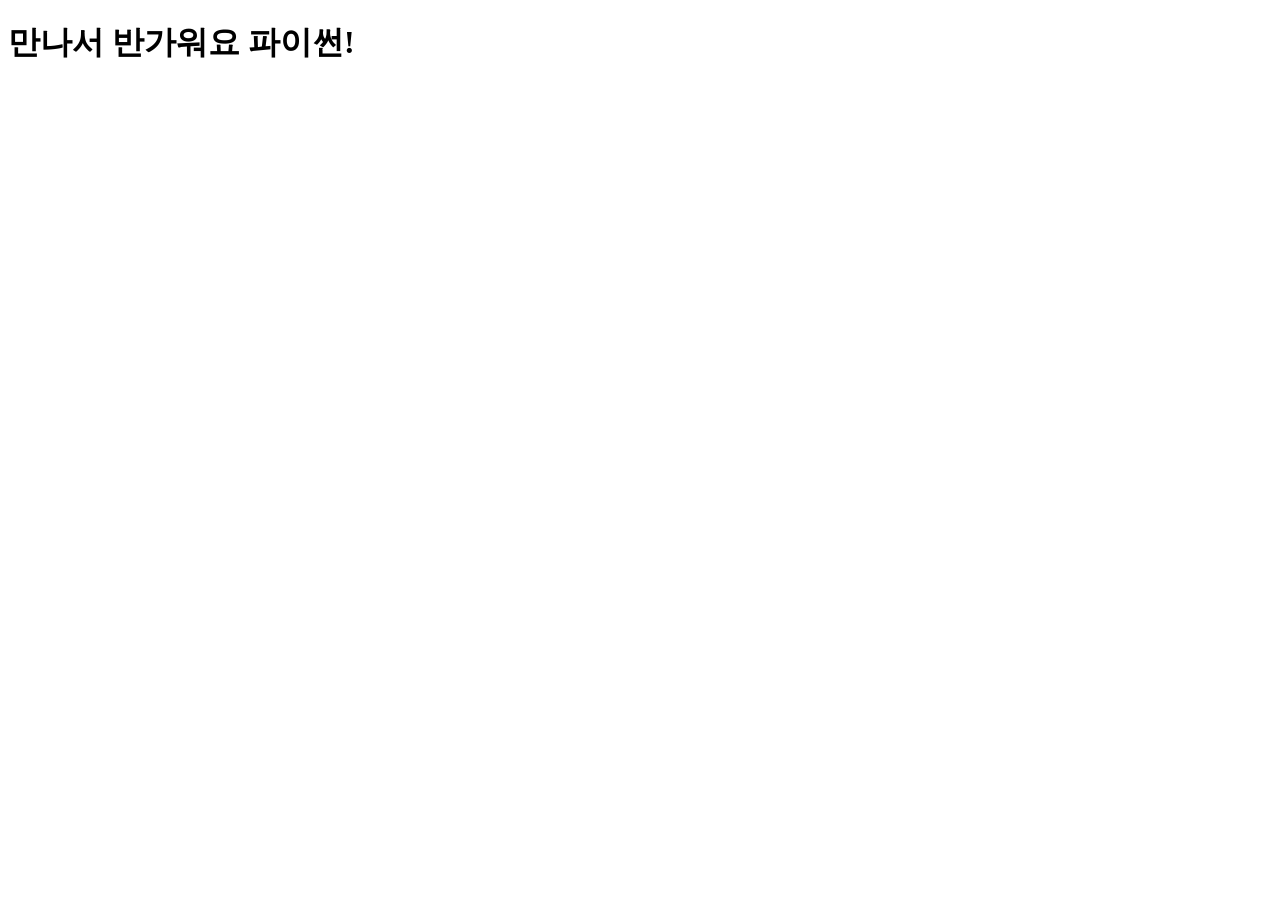
==== python.html @ f1b87b74 "파이썬 소개" ====
<!DOCTYPE html>
<html lang="en">
<head>
    <meta charset="UTF-8">
    <meta name="viewport" content="width=device-width, initial-scale=1.0">
    <title>파이썬</title>
</head>
<body>
    <h1>
        만나서 반가워요 파이썬!
    </h1>
</body>
</html>
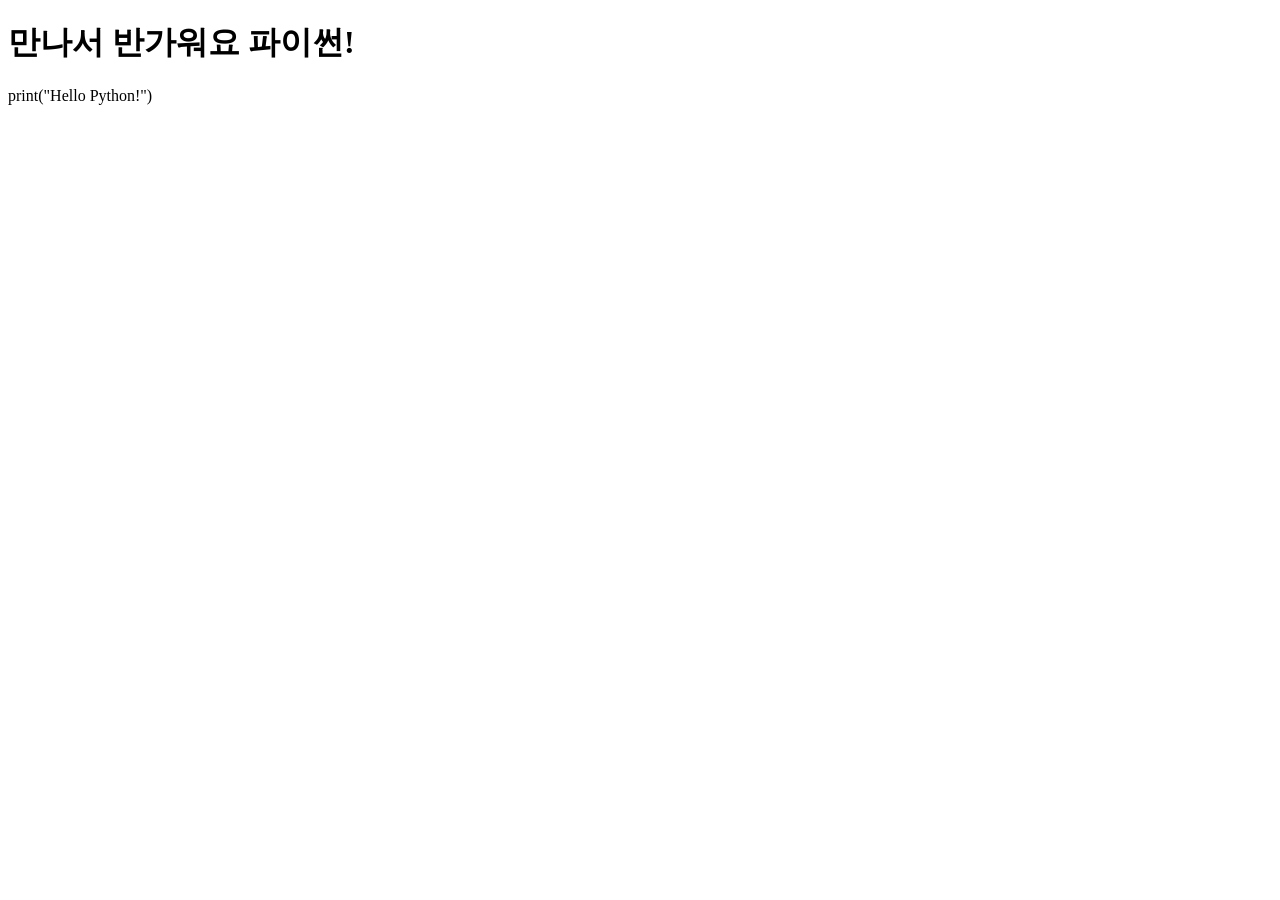
==== commit caeb8d57: "2주차 최종 제출" ====
--- a/python.html
+++ b/python.html
@@ -9,5 +9,6 @@
     <h1>
         만나서 반가워요 파이썬!
     </h1>
+    <p>print("Hello Python!")</p>
 </body>
 </html>
